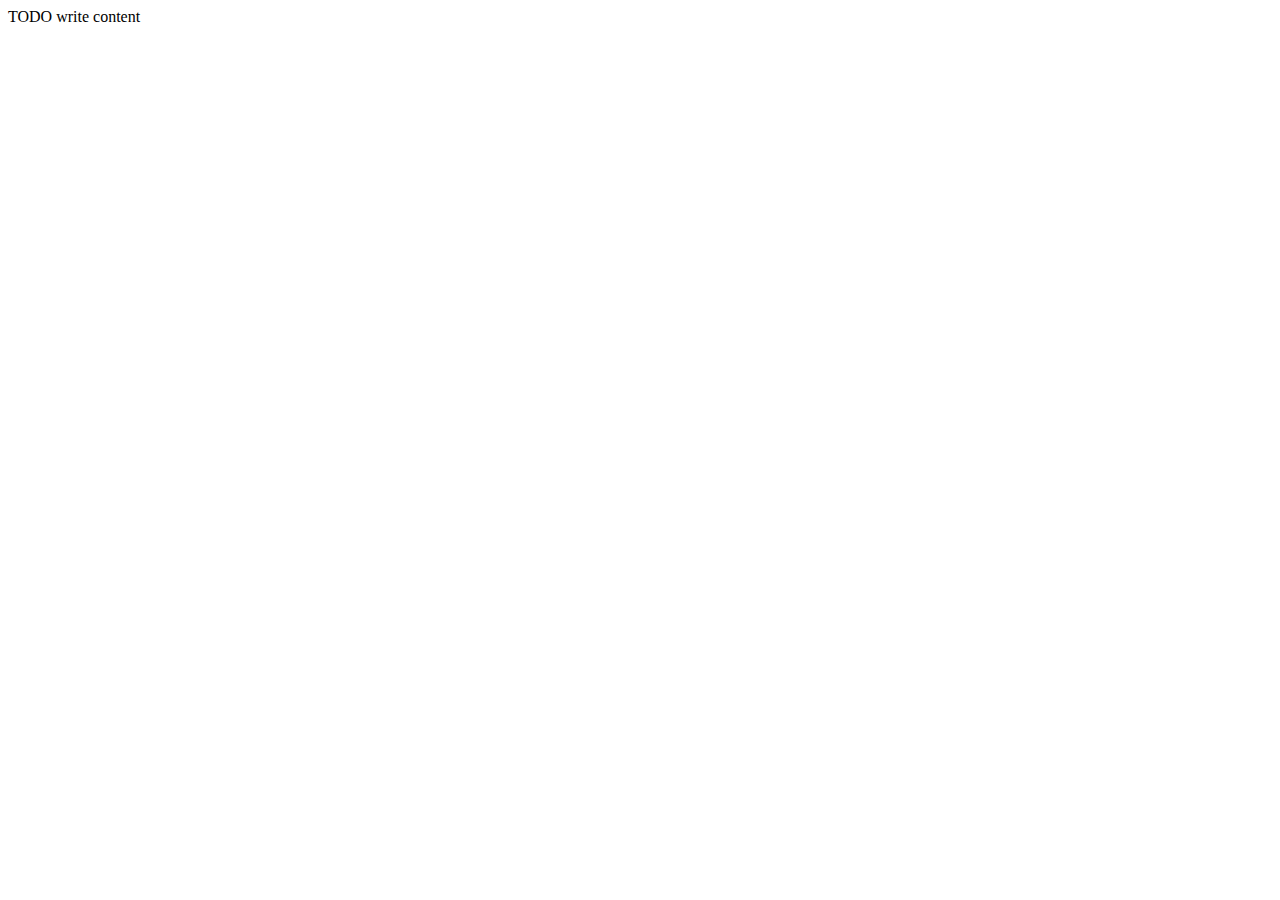
==== web/index.html @ 7793e60f "First Commit" ====
<!DOCTYPE html>
<!--
To change this license header, choose License Headers in Project Properties.
To change this template file, choose Tools | Templates
and open the template in the editor.
-->
<html>
    <head>
        <title>TODO supply a title</title>
        <meta charset="UTF-8">
        <meta name="viewport" content="width=device-width, initial-scale=1.0">
    </head>
    <body>
        <div>TODO write content</div>
    </body>
</html>
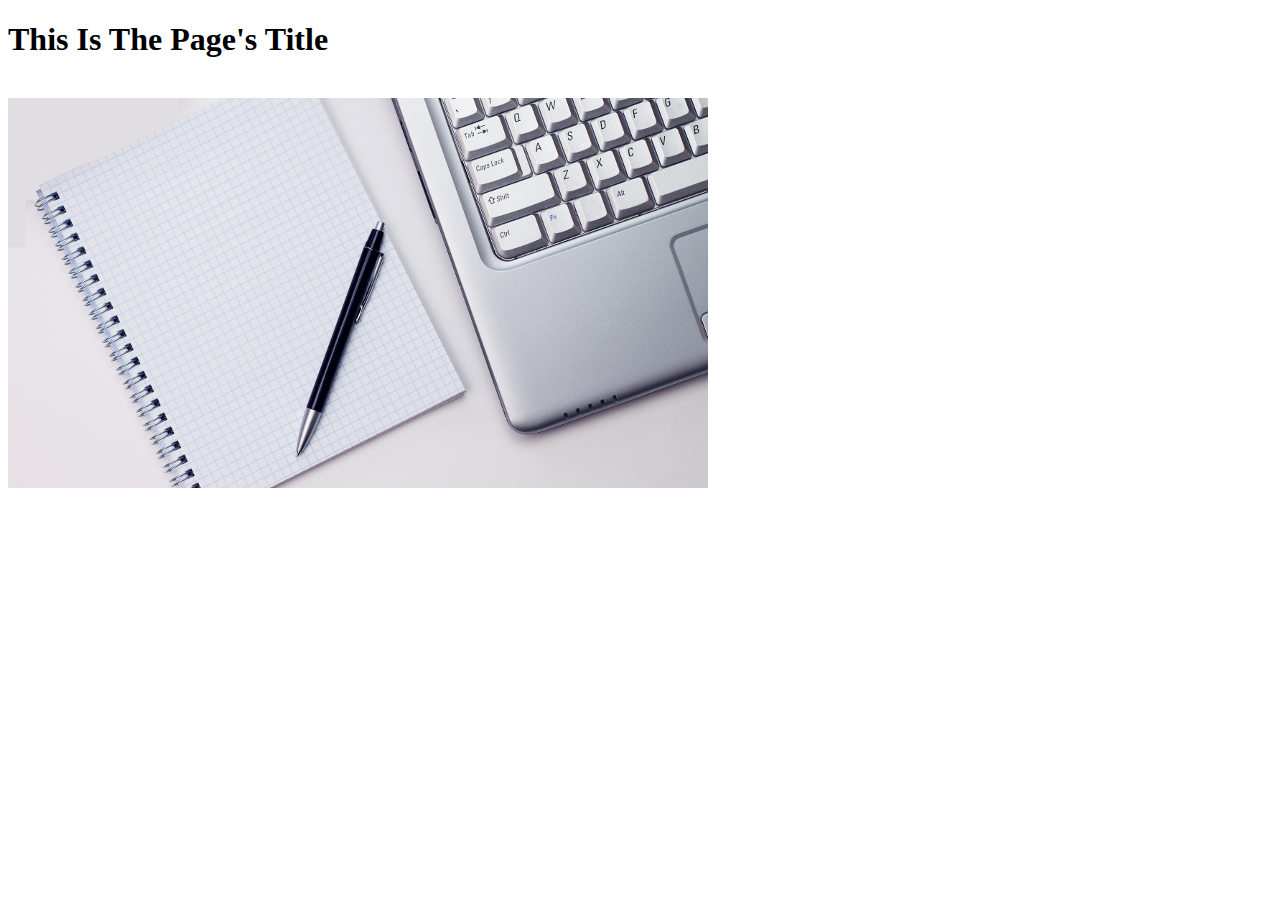
==== commit 3c49e681: "Inizio esercitazione HTML (03/18)" ====
--- a/web/index.html
+++ b/web/index.html
@@ -6,11 +6,22 @@
 -->
 <html>
     <head>
-        <title>TODO supply a title</title>
+        <title>Homepage</title>
         <meta charset="UTF-8">
         <meta name="viewport" content="width=device-width, initial-scale=1.0">
+        <meta name="author" content="Atzori Alys">
+        <meta name="keywords" content="FPW, Progetto, HTML, CSS, Java">
+        <meta name="description" content="Homepage Esercitazioni di FPW">
     </head>
     <body>
-        <div>TODO write content</div>
+        
+        <div>
+        
+            <h1> This Is The Page's Title </h1>
+            <br>
+            <img src="img/homepen.png" alt="pen on a notebook" title="This Is An Image">
+        
+        </div>
+        
     </body>
 </html>
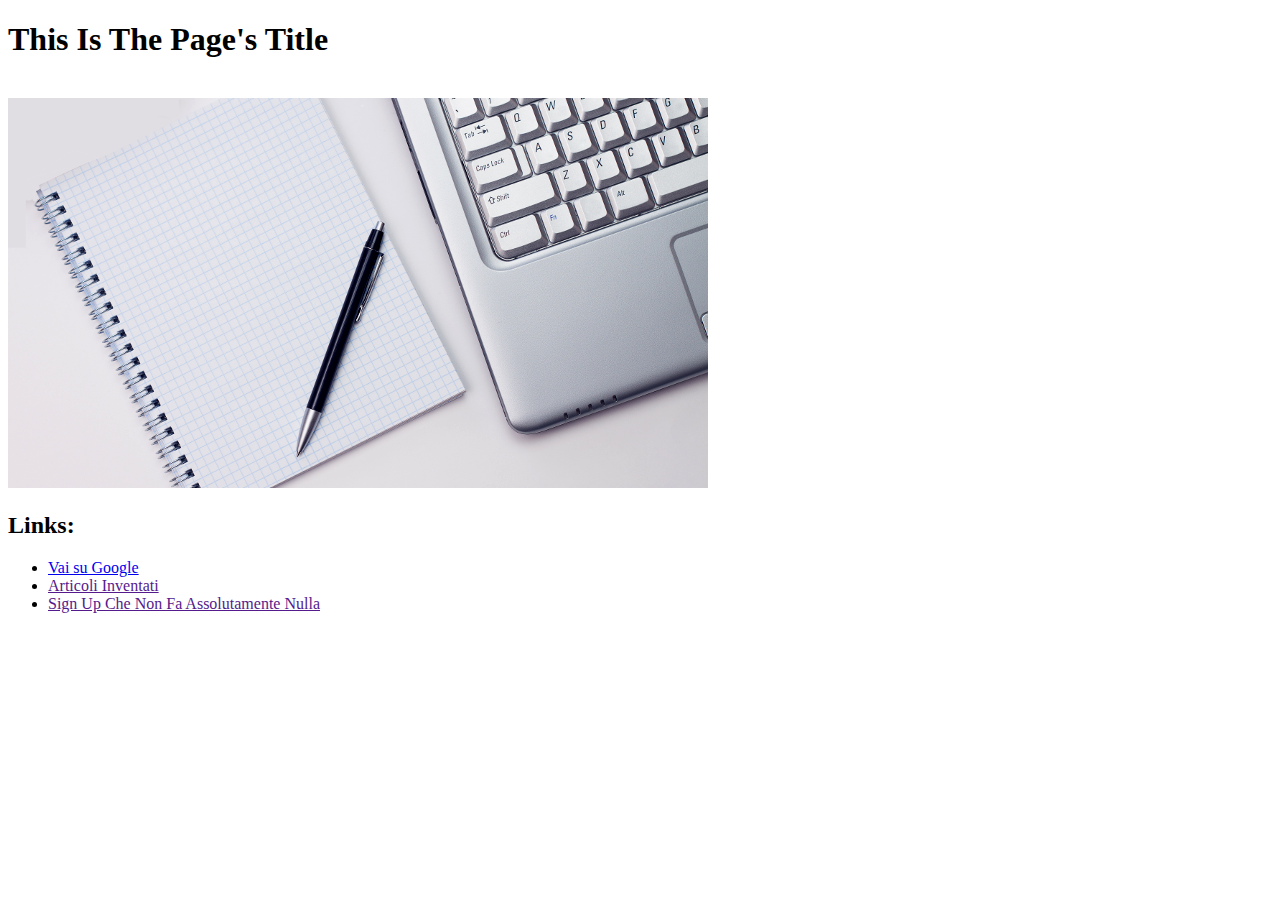
==== commit 19d68a54: "Aggiunta pagine SignUp / Articoli" ====
--- a/web/index.html
+++ b/web/index.html
@@ -23,5 +23,16 @@
         
         </div>
         
+        <div>
+            
+            <h2> Links: </h2>
+            <ul>
+                <li> <a href="https://google.com"> Vai su Google </a> </li>
+                <li> <a href=""> Articoli Inventati </a> </li>
+                <li> <a href=""> Sign Up Che Non Fa Assolutamente Nulla </a> </li>
+            </ul>
+            
+        </div>
+        
     </body>
 </html>
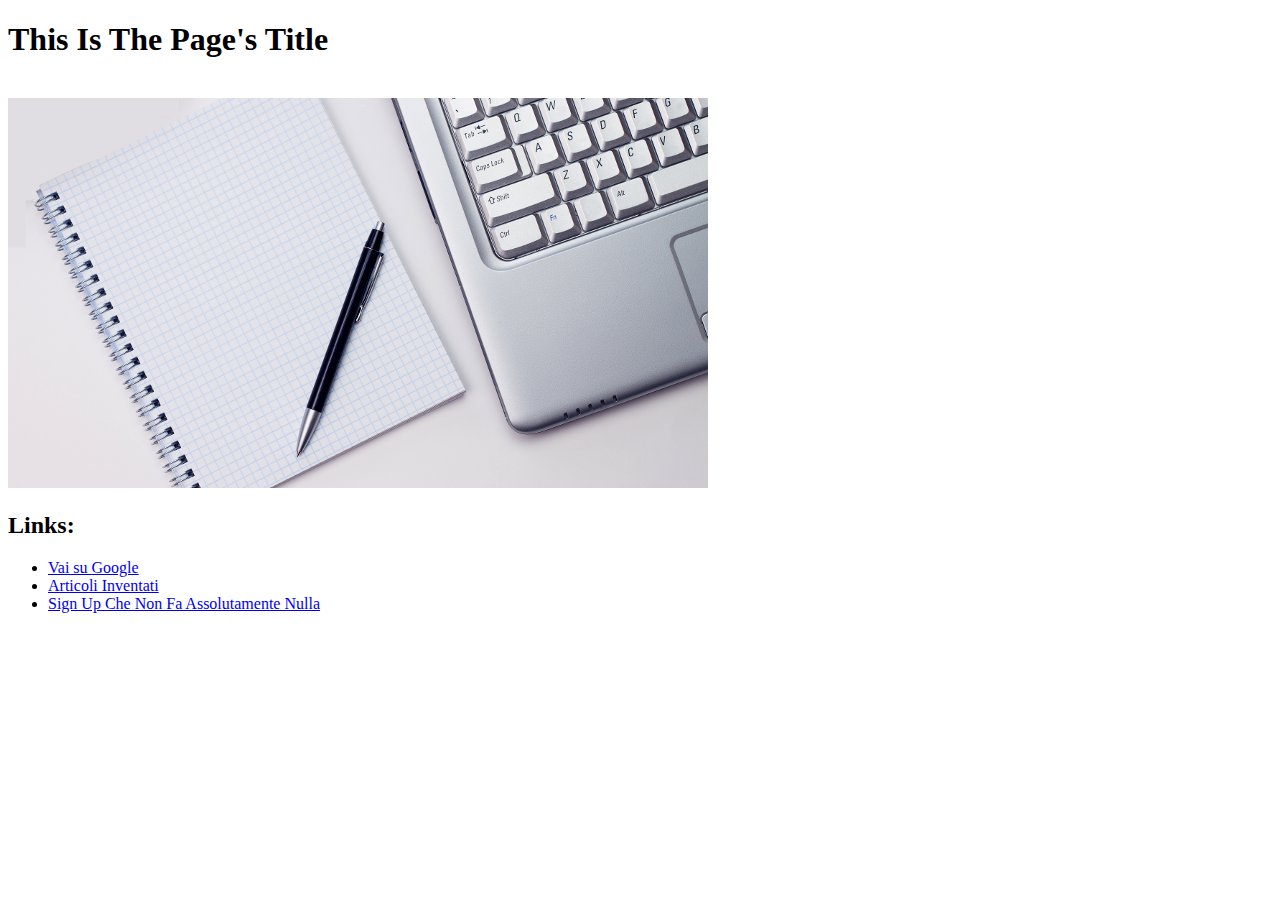
==== commit a1bbd4c1: "Prima versione articoli (HTML)" ====
--- a/web/index.html
+++ b/web/index.html
@@ -28,8 +28,8 @@
             <h2> Links: </h2>
             <ul>
                 <li> <a href="https://google.com"> Vai su Google </a> </li>
-                <li> <a href=""> Articoli Inventati </a> </li>
-                <li> <a href=""> Sign Up Che Non Fa Assolutamente Nulla </a> </li>
+                <li> <a href="articles.html"> Articoli Inventati </a> </li>
+                <li> <a href="signup.html"> Sign Up Che Non Fa Assolutamente Nulla </a> </li>
             </ul>
             
         </div>
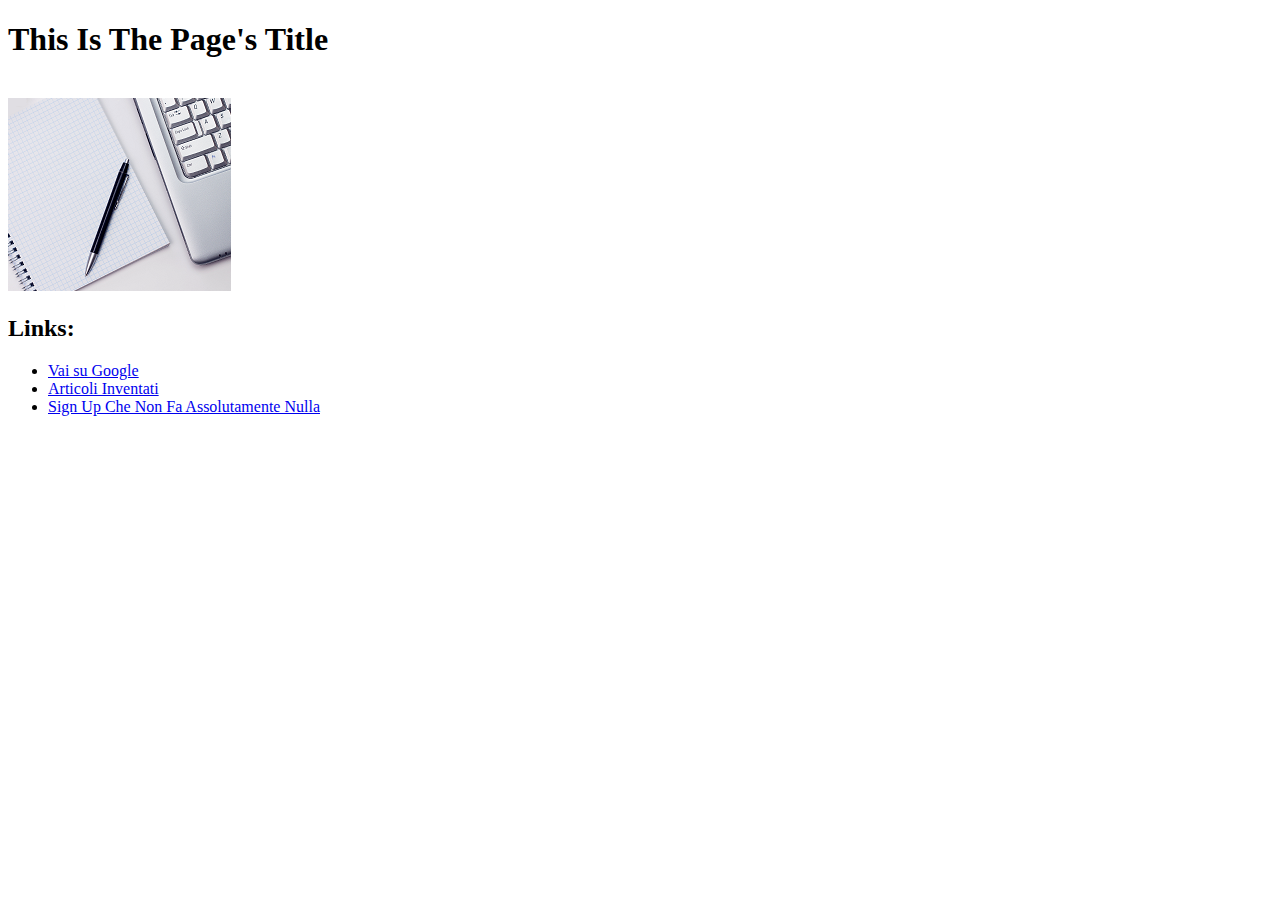
==== commit 92234158: "CSS responsive + first servlet" ====
--- a/web/index.html
+++ b/web/index.html
@@ -23,7 +23,7 @@
         
         </div>
         
-        <div>
+        <nav>
             
             <h2> Links: </h2>
             <ul>
@@ -32,7 +32,7 @@
                 <li> <a href="signup.html"> Sign Up Che Non Fa Assolutamente Nulla </a> </li>
             </ul>
             
-        </div>
+        </nav>
         
     </body>
 </html>
